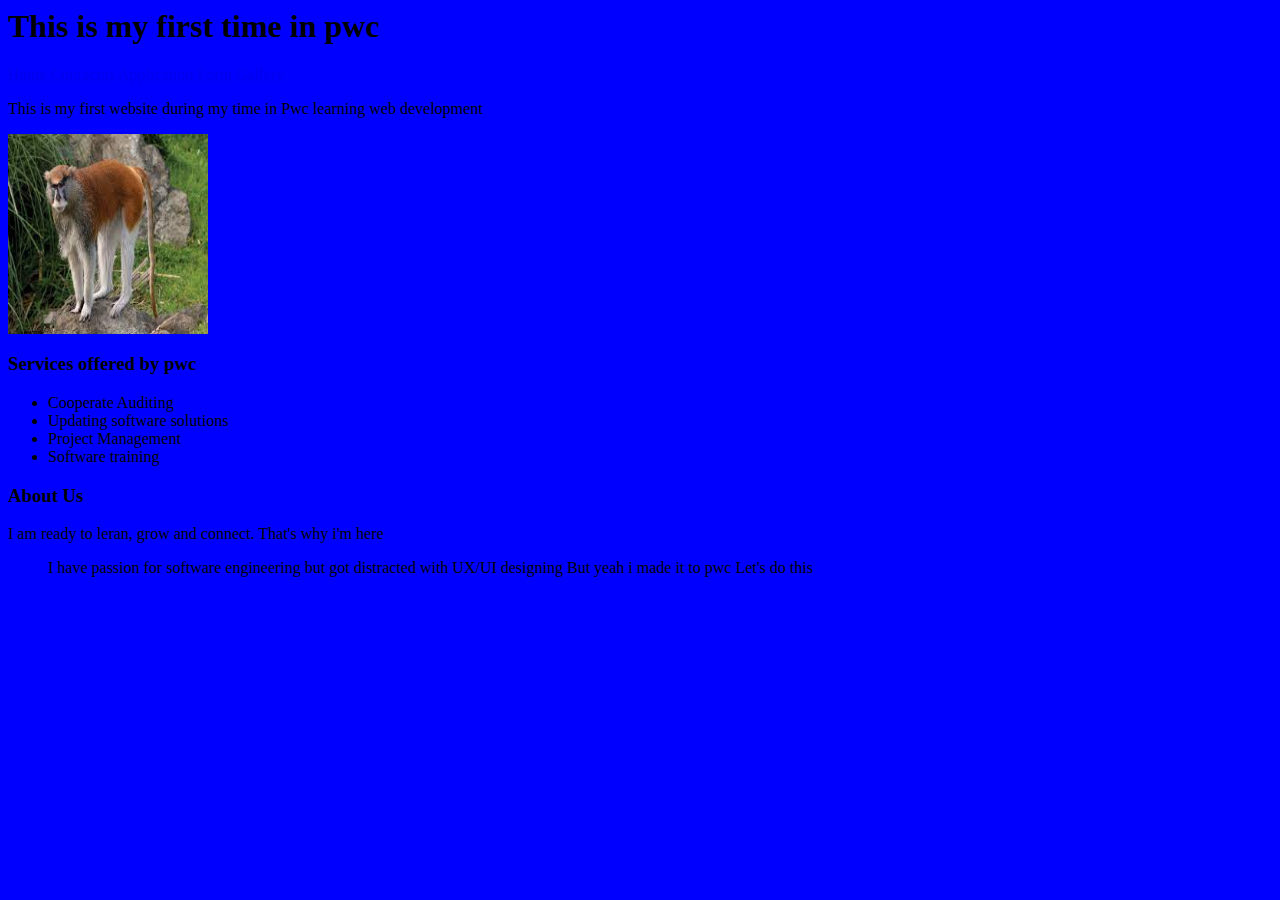
==== index.html @ 5bde4b4c "My PWC Tutorial" ====
<html>

<head>
    <title> PWC Website</title>
</head>
<h1> This is my first time in pwc</h1>

<body style="background-color:blue">
    <a href="index.html"> Home </a>
    <a href="contactus.html"> Contactus</a>
    <a href="application-form.html"> Application Form</a>
    <a href="gallery.html"> Gallery</a>
    <p> This is my first website during my time in Pwc learning web development</p>
    <img src="pwc.jpg" width="200px" height="200px">
    <h3>Services offered by pwc</h3>
    <ul>
        <li> Cooperate Auditing</li>
        <li> Updating software solutions</li>
        <li> Project Management</li>
        <li> Software training</li>
    </ul>
    <h3> About Us</h3>
    <p> I am ready to leran, grow and connect. That's why i'm here</p>
    <ul>
        <l1> I have passion for software engineering but got distracted with UX/UI designing</l1>
        <l1> But yeah i made it to pwc</l1>
        <l1> Let's do this</l1>
    </ul>
</body>

</html>
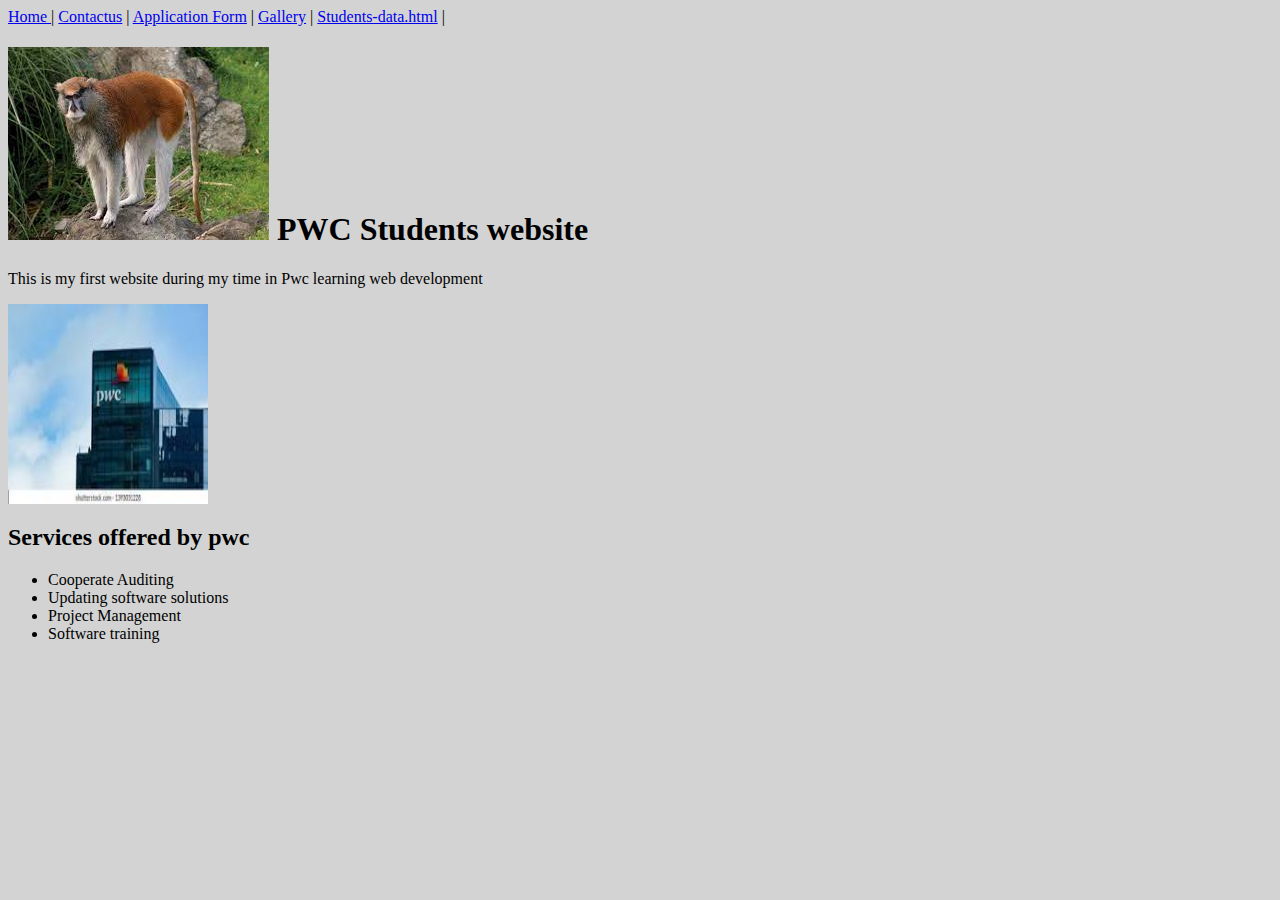
==== commit 1c8a8c79: "My PWC Tutorial" ====
--- a/index.html
+++ b/index.html
@@ -2,30 +2,27 @@
 
 <head>
     <title> PWC Website</title>
+    <link rel="stylesheet" href="style.css">
+
 </head>
-<h1> This is my first time in pwc</h1>
 
-<body style="background-color:blue">
-    <a href="index.html"> Home </a>
-    <a href="contactus.html"> Contactus</a>
-    <a href="application-form.html"> Application Form</a>
-    <a href="gallery.html"> Gallery</a>
+<body>
+    <a href="index.html"> Home </a> |
+    <a href="contactus.html"> Contactus</a> |
+    <a href="application-form.html"> Application Form</a> |
+    <a href="gallery.html"> Gallery</a> |
+    <a href="students-data.html"> Students-data.html</a> |
+
+    <h1><span><img src="pwc.jpg"></span> PWC Students website</h1>
+
     <p> This is my first website during my time in Pwc learning web development</p>
-    <img src="pwc.jpg" width="200px" height="200px">
-    <h3>Services offered by pwc</h3>
+    <img src=" pwc image.jpg " width="200px " height="200px ">
+    <h2>Services offered by pwc</h2>
     <ul>
         <li> Cooperate Auditing</li>
         <li> Updating software solutions</li>
         <li> Project Management</li>
         <li> Software training</li>
-    </ul>
-    <h3> About Us</h3>
-    <p> I am ready to leran, grow and connect. That's why i'm here</p>
-    <ul>
-        <l1> I have passion for software engineering but got distracted with UX/UI designing</l1>
-        <l1> But yeah i made it to pwc</l1>
-        <l1> Let's do this</l1>
-    </ul>
 </body>
 
 </html>--- a/style.css
+++ b/style.css
@@ -0,0 +1,13 @@
+body {
+    background-color: lightgray;
+}
+
+Table,
+td,
+td {
+    border: 1px solid black
+}
+
+h1 {
+    left:
+}